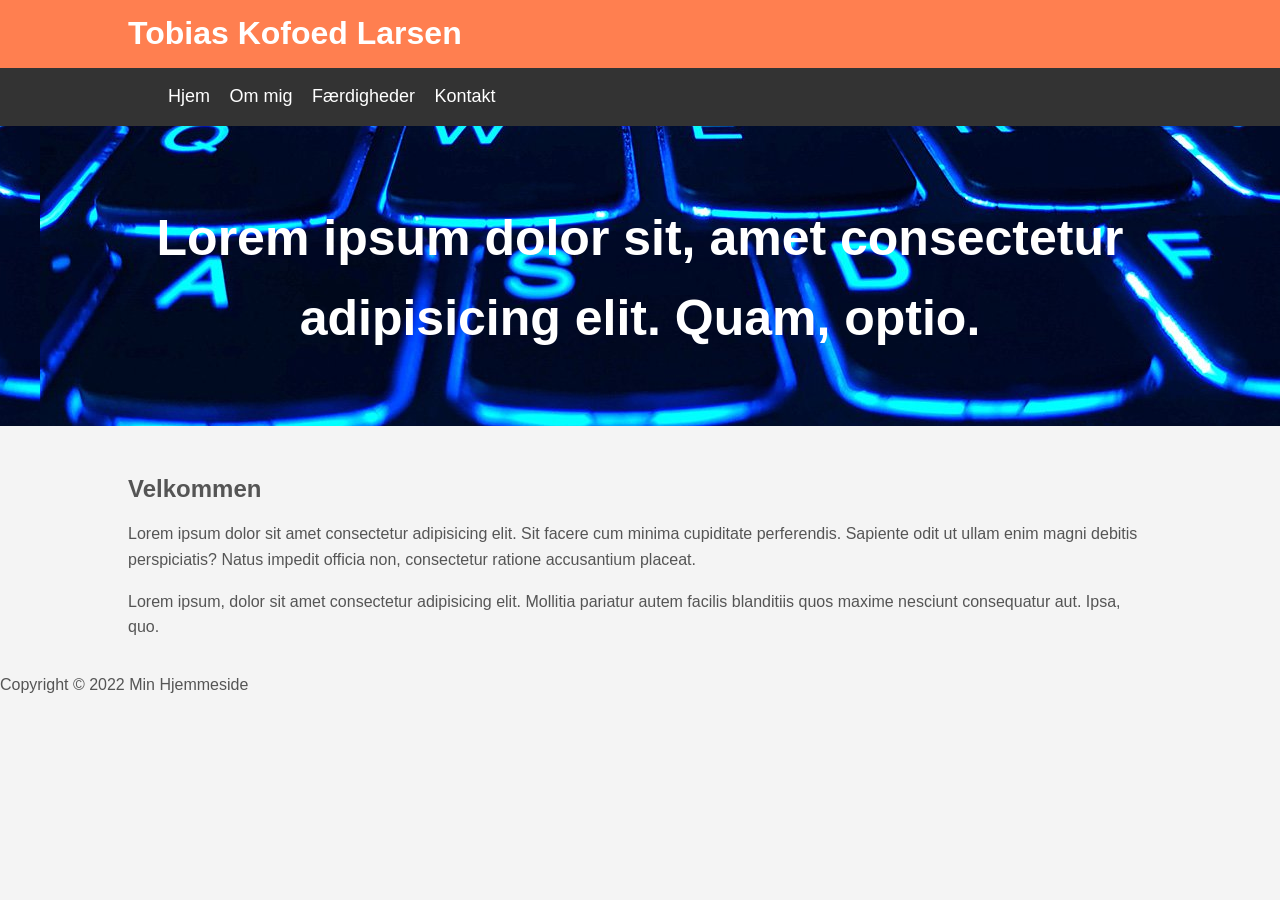
==== index.html @ f8d6ba19 "css styling" ====
<!DOCTYPE html>
<head>
    <title>Min Hjemmeside</title>
    <link rel="stylesheet" type="text/css" href="css/style.css">
</head>
<body>
    <header id="mainHeader">
        <div class="container">
            <h1>Tobias Kofoed Larsen</h1>
        </div>
    </header>

    <nav id="navbar">
        <div class="container">
            <ul>
                <li><a href="#">Hjem</a></li>
                <li><a href="#">Om mig</a></li>
                <li><a href="#">Færdigheder</a></li>
                <li><a href="#">Kontakt</a></li>
            </ul>
        </div>
    </nav>

    <section id="showcase">
        <div class ="container">
            <h1>Lorem ipsum dolor sit, amet consectetur adipisicing elit. Quam, optio.</h1>
        </div>
    </section>

    <div class="container">
    <section id="main">
        <h1>Velkommen</h1>
            <p>Lorem ipsum dolor sit amet consectetur adipisicing elit. Sit facere cum minima cupiditate perferendis. Sapiente odit ut ullam enim magni debitis perspiciatis? Natus impedit officia non, consectetur ratione accusantium placeat.</p>
        </section>
        <aside id="sidebar">
            <p>Lorem ipsum, dolor sit amet consectetur adipisicing elit. Mollitia pariatur autem facilis blanditiis quos maxime nesciunt consequatur aut. Ipsa, quo.</p>
        </aside>
    </div>

    <footer id="mainFooter">
        <p>Copyright &copy 2022 Min Hjemmeside</p>
    </footer>
</body>
</html>
---- css/style.css ----
body{
    background-color: #f4f4f4;
    color:#555;
    font-family: Verdana, Geneva, Tahoma, sans-serif;
    font-size: 16px;
    line-height: 1.6em;
    margin:0;
}

.container{
    width: 80%;
    margin:auto;
    overflow:hidden;
}

#mainHeader{
    background-color: coral;
    color:#fff;
}

#navbar{
    background-color: #333;
    color:#fff;
}

#navbar ul{
    padding: o;
    list-style: none;
}

#navbar li{
    display: inline;
}

#navbar a{
    color: #fff;
    text-decoration: none;
    font-size: 18px;
    padding-right: 15px;
}

#showcase {
    background-image: url('../css/billeder/showcase.jpg');
    background-position: center right;
    height: 300px;
    margin-bottom: 30px;
    text-align: center;
}

#showcase h1{
    color:#fff;
    font-size: 50px;
    line-height: 1.6em;
    padding-top: 30px;
}
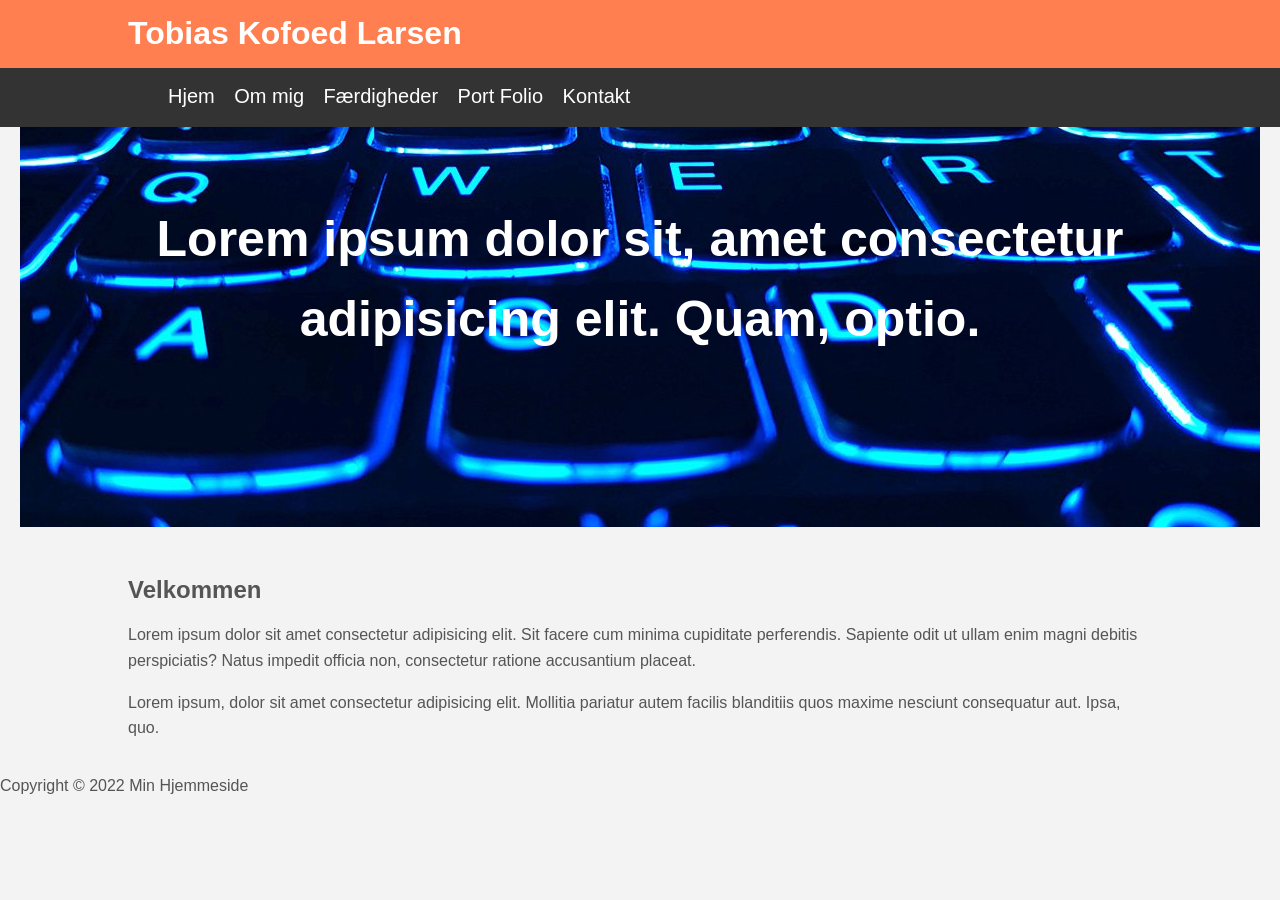
==== commit 525d89ae: "ændret menu" ====
--- a/index.html
+++ b/index.html
@@ -16,6 +16,7 @@
                 <li><a href="#">Hjem</a></li>
                 <li><a href="#">Om mig</a></li>
                 <li><a href="#">Færdigheder</a></li>
+                <li><a href="#">Port Folio</a></li>
                 <li><a href="#">Kontakt</a></li>
             </ul>
         </div>
--- a/css/style.css
+++ b/css/style.css
@@ -1,5 +1,5 @@
 body{
-    background-color: #f4f4f4;
+    background-color: #f3f3f3;
     color:#555;
     font-family: Verdana, Geneva, Tahoma, sans-serif;
     font-size: 16px;
@@ -35,14 +35,15 @@
 #navbar a{
     color: #fff;
     text-decoration: none;
-    font-size: 18px;
+    font-size: 20px;
     padding-right: 15px;
 }
 
 #showcase {
     background-image: url('../css/billeder/showcase.jpg');
-    background-position: center right;
-    height: 300px;
+    background-position: center center;
+    background-repeat: no-repeat;
+    height: 400px;
     margin-bottom: 30px;
     text-align: center;
 }
@@ -52,4 +53,4 @@
     font-size: 50px;
     line-height: 1.6em;
     padding-top: 30px;
-}+}
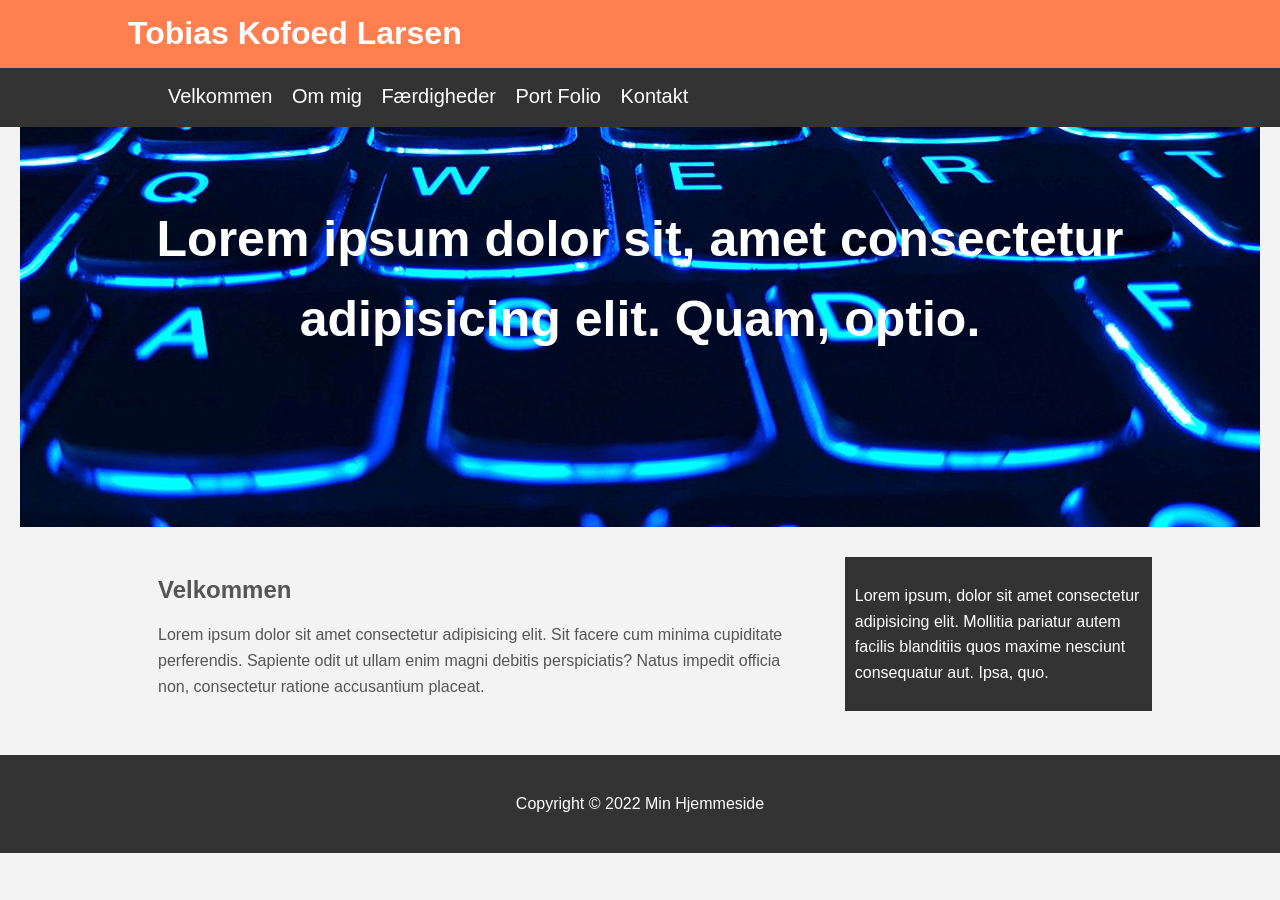
==== commit 38baf204: "færdig skabelon til 'Velkommen' siden" ====
--- a/index.html
+++ b/index.html
@@ -1,6 +1,6 @@
 <!DOCTYPE html>
 <head>
-    <title>Min Hjemmeside</title>
+    <title>Velkommen</title>
     <link rel="stylesheet" type="text/css" href="css/style.css">
 </head>
 <body>
@@ -13,7 +13,7 @@
     <nav id="navbar">
         <div class="container">
             <ul>
-                <li><a href="#">Hjem</a></li>
+                <li><a href="#">Velkommen</a></li>
                 <li><a href="#">Om mig</a></li>
                 <li><a href="#">Færdigheder</a></li>
                 <li><a href="#">Port Folio</a></li>
--- a/css/style.css
+++ b/css/style.css
@@ -43,7 +43,7 @@
     background-image: url('../css/billeder/showcase.jpg');
     background-position: center center;
     background-repeat: no-repeat;
-    height: 400px;
+    min-height: 400px;
     margin-bottom: 30px;
     text-align: center;
 }
@@ -54,3 +54,38 @@
     line-height: 1.6em;
     padding-top: 30px;
 }
+
+#main{
+    float:left;
+    width: 70%;
+    padding: 0 30px;
+    box-sizing: border-box;
+}
+
+#sidebar{
+    float:left;
+    width: 30%;
+    background: #333;
+    color: #fff;
+    padding: 10px;
+    box-sizing: border-box;
+}
+
+#mainFooter{
+    background: #333;
+    color:#fff;
+    text-align: center;
+    padding: 20px;
+    margin-top: 40px;
+}
+
+@media(max-width:600px){
+    #main{
+        width: 100%;
+        float: none;
+    }
+    #sidebar{
+        width: 100%;
+        float: none;
+    }
+}
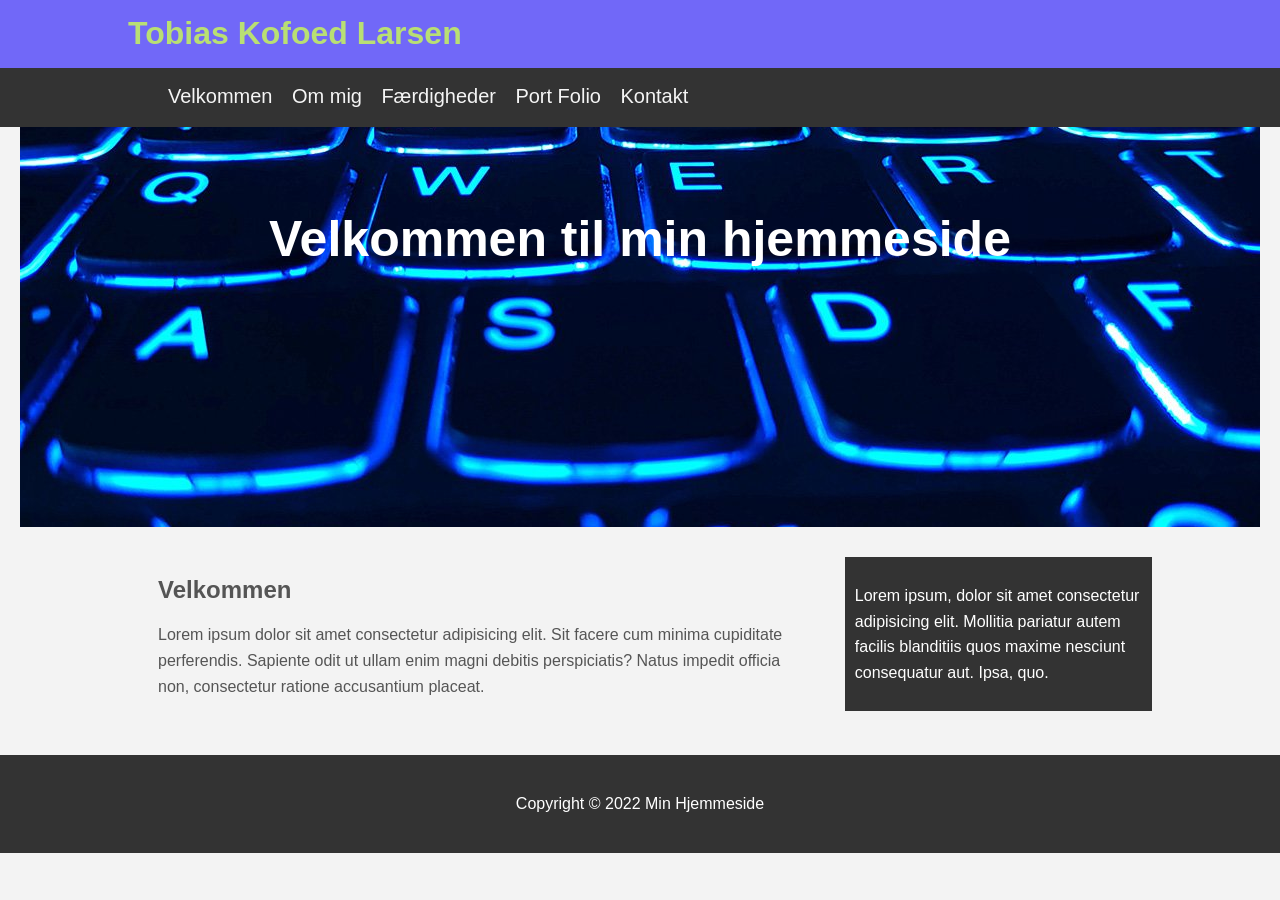
==== commit d1066ec4: "lavet hover funktion, og ændret tekst" ====
--- a/index.html
+++ b/index.html
@@ -24,7 +24,7 @@
 
     <section id="showcase">
         <div class ="container">
-            <h1>Lorem ipsum dolor sit, amet consectetur adipisicing elit. Quam, optio.</h1>
+            <h1>Velkommen til min hjemmeside</h1>
         </div>
     </section>
 
--- a/css/style.css
+++ b/css/style.css
@@ -14,13 +14,12 @@
 }
 
 #mainHeader{
-    background-color: coral;
-    color:#fff;
+    background-color: rgb(113, 104, 248);
+    color: rgb(185, 223, 116);
 }
 
 #navbar{
     background-color: #333;
-    color:#fff;
 }
 
 #navbar ul{
@@ -33,10 +32,14 @@
 }
 
 #navbar a{
-    color: #fff;
+    color:whitesmoke;
     text-decoration: none;
     font-size: 20px;
     padding-right: 15px;
+}
+
+#navbar a:hover{
+    color: rgb(185, 223, 116);
 }
 
 #showcase {
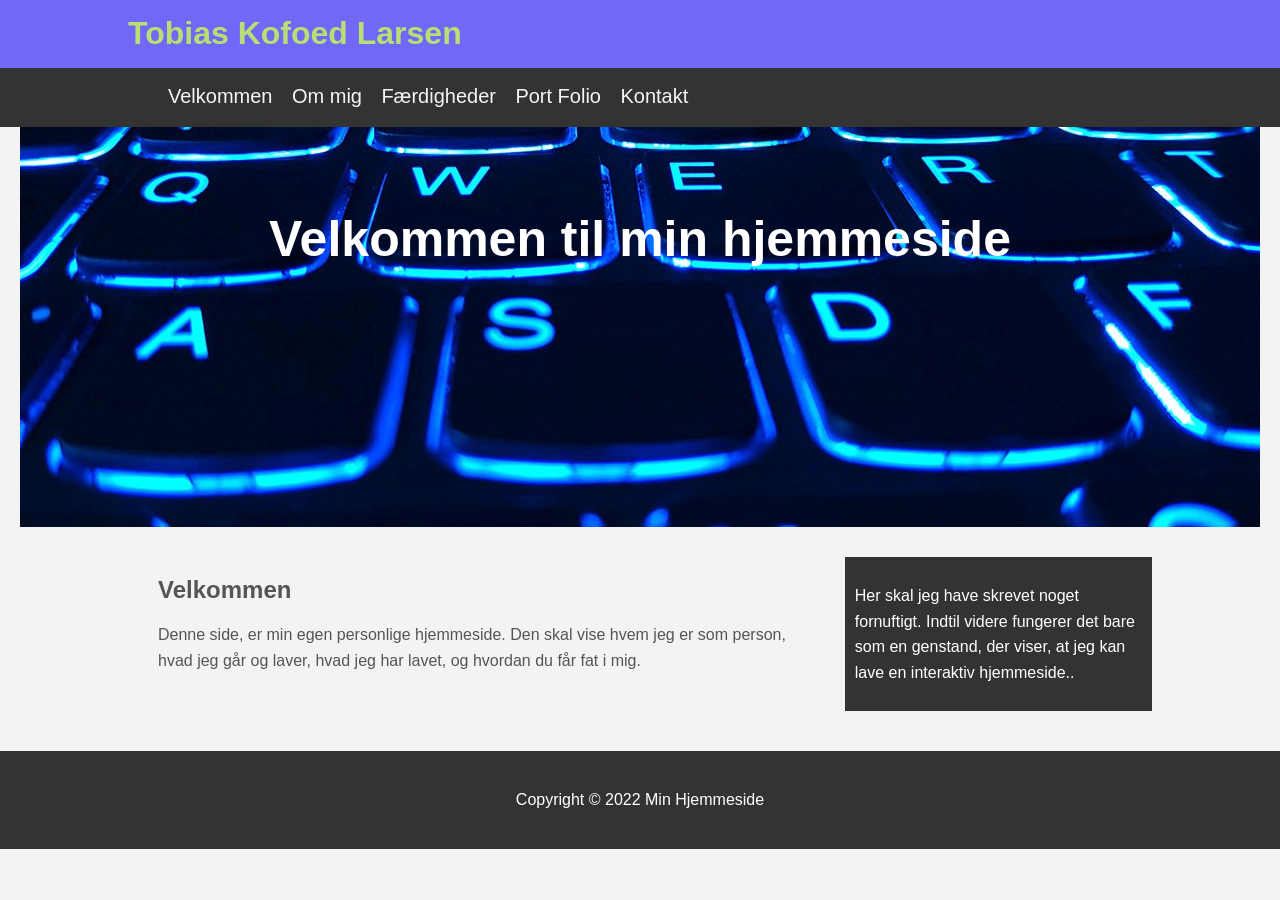
==== commit 885657df: "færdig startside" ====
--- a/index.html
+++ b/index.html
@@ -14,7 +14,7 @@
         <div class="container">
             <ul>
                 <li><a href="#">Velkommen</a></li>
-                <li><a href="#">Om mig</a></li>
+                <li><a href="omMig.html">Om mig</a></li>
                 <li><a href="#">Færdigheder</a></li>
                 <li><a href="#">Port Folio</a></li>
                 <li><a href="#">Kontakt</a></li>
@@ -31,10 +31,10 @@
     <div class="container">
     <section id="main">
         <h1>Velkommen</h1>
-            <p>Lorem ipsum dolor sit amet consectetur adipisicing elit. Sit facere cum minima cupiditate perferendis. Sapiente odit ut ullam enim magni debitis perspiciatis? Natus impedit officia non, consectetur ratione accusantium placeat.</p>
+            <p>Denne side, er min egen personlige hjemmeside. Den skal vise hvem jeg er som person, hvad jeg går og laver, hvad jeg har lavet, og hvordan du får fat i mig.</p>
         </section>
         <aside id="sidebar">
-            <p>Lorem ipsum, dolor sit amet consectetur adipisicing elit. Mollitia pariatur autem facilis blanditiis quos maxime nesciunt consequatur aut. Ipsa, quo.</p>
+            <p>Her skal jeg have skrevet noget fornuftigt. Indtil videre fungerer det bare som en genstand, der viser, at jeg kan lave en interaktiv hjemmeside..</p>
         </aside>
     </div>
 
